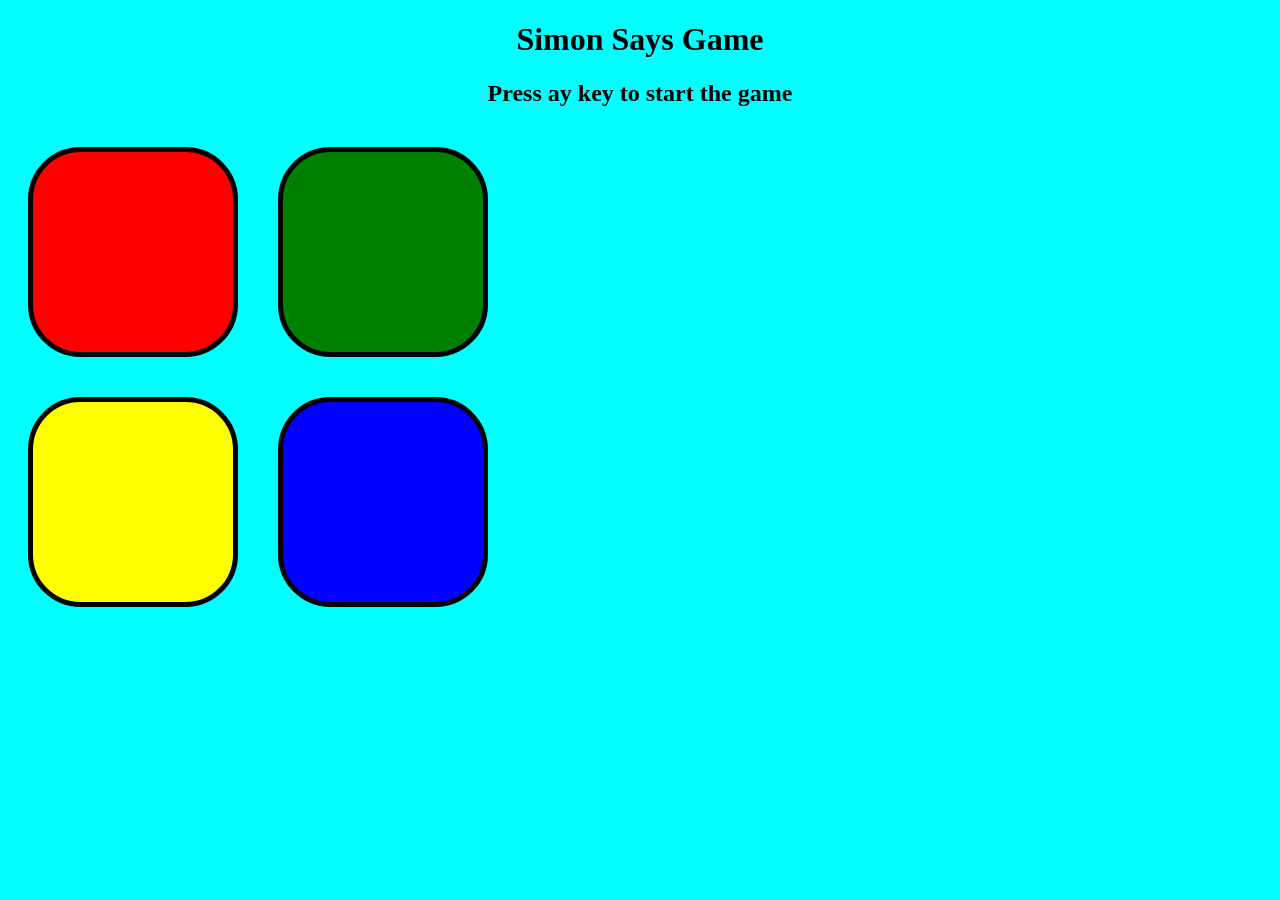
==== index.html @ eedad0c2 "index" ====
<!DOCTYPE html>
<html lang="en">
<head>
    <meta charset="UTF-8">
    <meta name="viewport" content="width=device-width, initial-scale=1.0">
    <title>Simon Says Game</title>
    <link rel="stylesheet" href="simon.css">
</head>
<body>
    <h1>Simon Says Game</h1>
    <h2>Press ay key to start the game</h2>

    <div class="outer">
        <div class="btn red" type="button" id="red"></div>
        <div class="btn green" type="button" id="green"></div>
        <div class="btn yellow" type="button" id="yellow"></div>
        <div class="btn blue" type="button" id="blue"></div>
    </div>
    <h3></h3>
    <h4></h4>

    <script src="simon.js"></script>
</body>
</html>
---- simon.css ----
body {
    text-align: center;
    background-color: aqua;
}

.outer {
    display: flex;
    flex-wrap: wrap;
    justify-self:center;
    height: 500px;
    width: 500px;
    justify-content: space-around;
    align-items: center;
}

.btn {
    height: 200px;
    width: 200px;
    border-radius: 25%;
    border: 5px solid black;
}

.red {
    background-color: red;
}
.green {
    background-color: green;
}
.yellow {
    background-color: yellow;
}
.blue {
    background-color: blue;
}

.flash {
    background-color: white;
}
.userFlash {
    background-color: black;
}
.gameOver {
    background-color: red;
}
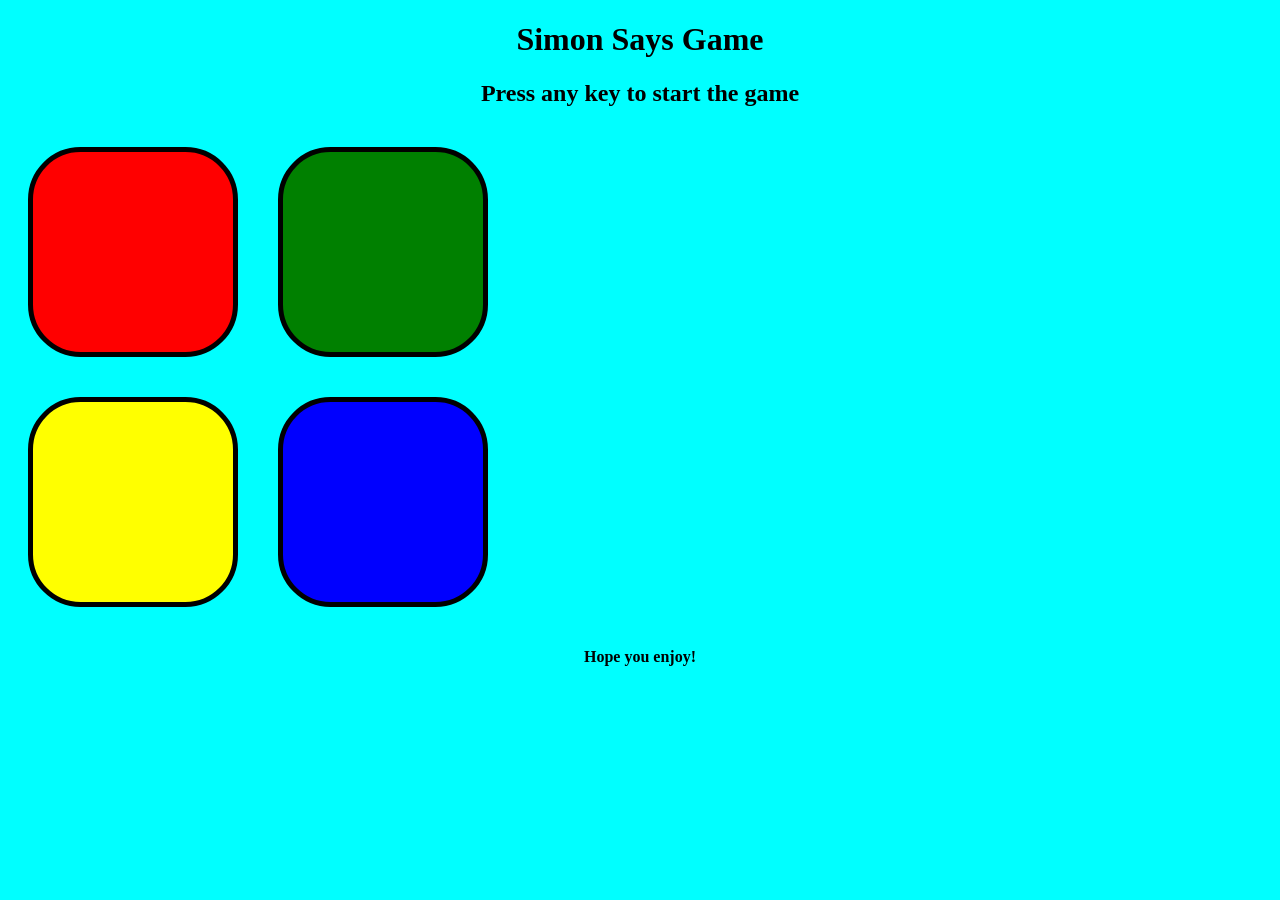
==== commit e259762f: "New Update" ====
--- a/index.html
+++ b/index.html
@@ -8,7 +8,7 @@
 </head>
 <body>
     <h1>Simon Says Game</h1>
-    <h2>Press ay key to start the game</h2>
+    <h2>Press any key to start the game</h2>
 
     <div class="outer">
         <div class="btn red" type="button" id="red"></div>
@@ -17,7 +17,7 @@
         <div class="btn blue" type="button" id="blue"></div>
     </div>
     <h3></h3>
-    <h4></h4>
+    <h4>Hope you enjoy!</h4>
 
     <script src="simon.js"></script>
 </body>
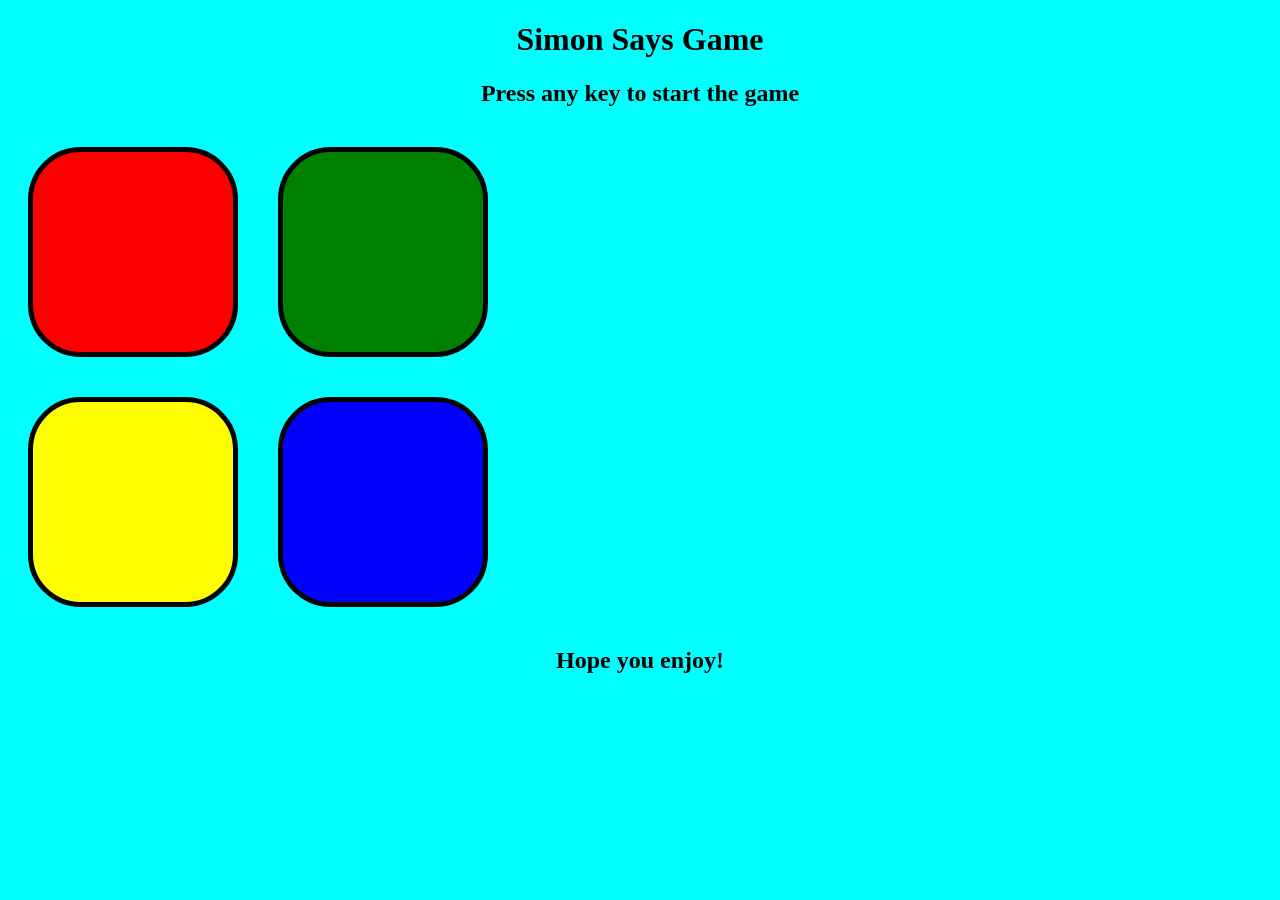
==== commit 9fb63a3c: "UPDATE" ====
--- a/index.html
+++ b/index.html
@@ -4,7 +4,7 @@
     <meta charset="UTF-8">
     <meta name="viewport" content="width=device-width, initial-scale=1.0">
     <title>Simon Says Game</title>
-    <link rel="stylesheet" href="simon.css">
+    <link rel="stylesheet" href="style.css">
 </head>
 <body>
     <h1>Simon Says Game</h1>
@@ -16,9 +16,9 @@
         <div class="btn yellow" type="button" id="yellow"></div>
         <div class="btn blue" type="button" id="blue"></div>
     </div>
-    <h3></h3>
-    <h4>Hope you enjoy!</h4>
+    <h2 class="highscore"></h2>
+    <h2 class="enjoy">Hope you enjoy!</h2>
 
-    <script src="simon.js"></script>
+    <script src="app.js"></script>
 </body>
 </html>
--- a/style.css
+++ b/style.css
@@ -0,0 +1,47 @@
+body {
+    text-align: center;
+    background-color: aqua;
+}
+
+.outer {
+    display: flex;
+    flex-wrap: wrap;
+    justify-self:center;
+    height: 500px;
+    width: 500px;
+    justify-content: space-around;
+    align-items: center;
+}
+
+.btn {
+    height: 200px;
+    width: 200px;
+    border-radius: 25%;
+    border: 5px solid black;
+}
+
+.red {
+    background-color: red;
+}
+.green {
+    background-color: green;
+}
+.yellow {
+    background-color: yellow;
+}
+.blue {
+    background-color: blue;
+}
+
+
+.flash {
+    background-color: white;
+}
+.userFlash {
+    background-color: darkcyan;
+}
+.gameOver {
+    background-color: red;
+}
+
+
